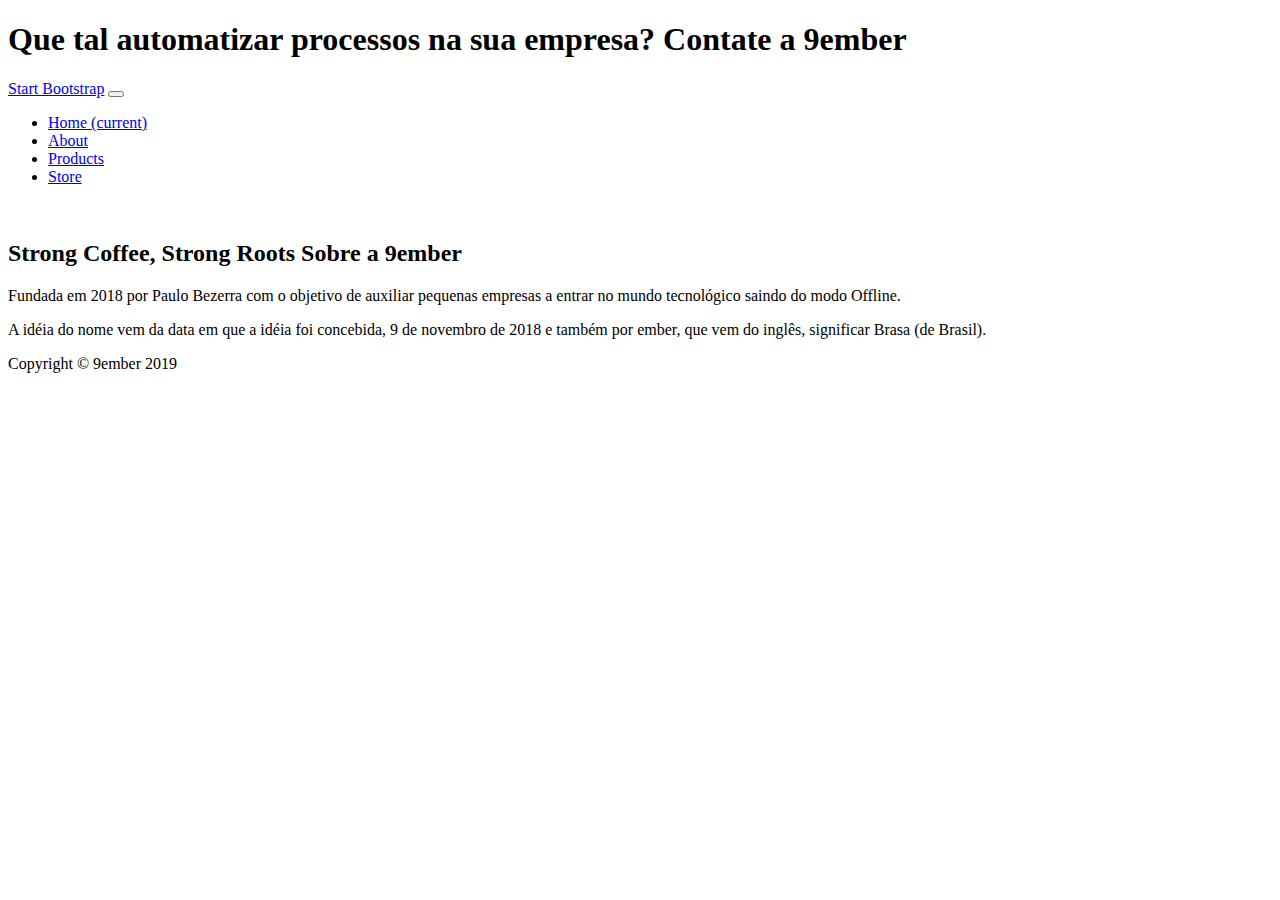
==== about.html @ 7a49e56b "primeiro commit" ====
<!DOCTYPE html>
<html lang="en">

  <head>

    <meta charset="utf-8">
    <meta name="viewport" content="width=device-width, initial-scale=1, shrink-to-fit=no">
    <meta name="description" content="">
    <meta name="author" content="">

    <title>9ember Sobre</title>

    <!-- Bootstrap core CSS -->
    <link href="vendor/bootstrap/css/bootstrap.min.css" rel="stylesheet">

    <!-- Custom fonts for this template -->
    <link href="https://fonts.googleapis.com/css?family=Raleway:100,100i,200,200i,300,300i,400,400i,500,500i,600,600i,700,700i,800,800i,900,900i" rel="stylesheet">
    <link href="https://fonts.googleapis.com/css?family=Lora:400,400i,700,700i" rel="stylesheet">

    <!-- Custom styles for this template -->
    <link href="css/business-casual.min.css" rel="stylesheet">

  </head>

  <body>

    <h1 class="site-heading text-center text-white d-none d-lg-block">
      <span class="site-heading-upper text-primary mb-3">Que tal automatizar processos na sua empresa?</span>
      <span class="site-heading-lower">Contate a 9ember</span>
    </h1>

    <!-- Navigation -->
    <nav class="navbar navbar-expand-lg navbar-dark py-lg-4" id="mainNav">
      <div class="container">
        <a class="navbar-brand text-uppercase text-expanded font-weight-bold d-lg-none" href="#">Start Bootstrap</a>
        <button class="navbar-toggler" type="button" data-toggle="collapse" data-target="#navbarResponsive" aria-controls="navbarResponsive" aria-expanded="false" aria-label="Toggle navigation">
          <span class="navbar-toggler-icon"></span>
        </button>
        <div class="collapse navbar-collapse" id="navbarResponsive">
          <ul class="navbar-nav mx-auto">
            <li class="nav-item px-lg-4">
              <a class="nav-link text-uppercase text-expanded" href="index.html">Home
                <span class="sr-only">(current)</span>
              </a>
            </li>
            <li class="nav-item active px-lg-4">
              <a class="nav-link text-uppercase text-expanded" href="about.html">About</a>
            </li>
            <li class="nav-item px-lg-4">
              <a class="nav-link text-uppercase text-expanded" href="products.html">Products</a>
            </li>
            <li class="nav-item px-lg-4">
              <a class="nav-link text-uppercase text-expanded" href="store.html">Store</a>
            </li>
          </ul>
        </div>
      </div>
    </nav>

    <section class="page-section about-heading">
      <div class="container">
        <img class="img-fluid rounded about-heading-img mb-3 mb-lg-0" src="img/about.jpg" alt="">
        <div class="about-heading-content">
          <div class="row">
            <div class="col-xl-9 col-lg-10 mx-auto">
              <div class="bg-faded rounded p-5">
                <h2 class="section-heading mb-4">
                  <span class="section-heading-upper">Strong Coffee, Strong Roots</span>
                  <span class="section-heading-lower">Sobre a 9ember</span>
                </h2>
                <p>Fundada em 2018 por Paulo Bezerra com o objetivo de auxiliar pequenas empresas a entrar no mundo tecnológico saindo do modo Offline.</p>
                <p class="mb-0">A idéia do nome vem da data em que a idéia foi concebida, 9 de novembro de 2018 e também por ember, que vem do inglês, significar Brasa (de Brasil).</p>
              </div>
            </div>
          </div>
        </div>
      </div>
    </section>

    <footer class="footer text-faded text-center py-5">
      <div class="container">
        <p class="m-0 small">Copyright &copy; 9ember 2019</p>
      </div>
    </footer>

    <!-- Bootstrap core JavaScript -->
    <script src="vendor/jquery/jquery.min.js"></script>
    <script src="vendor/bootstrap/js/bootstrap.bundle.min.js"></script>

  </body>

</html>
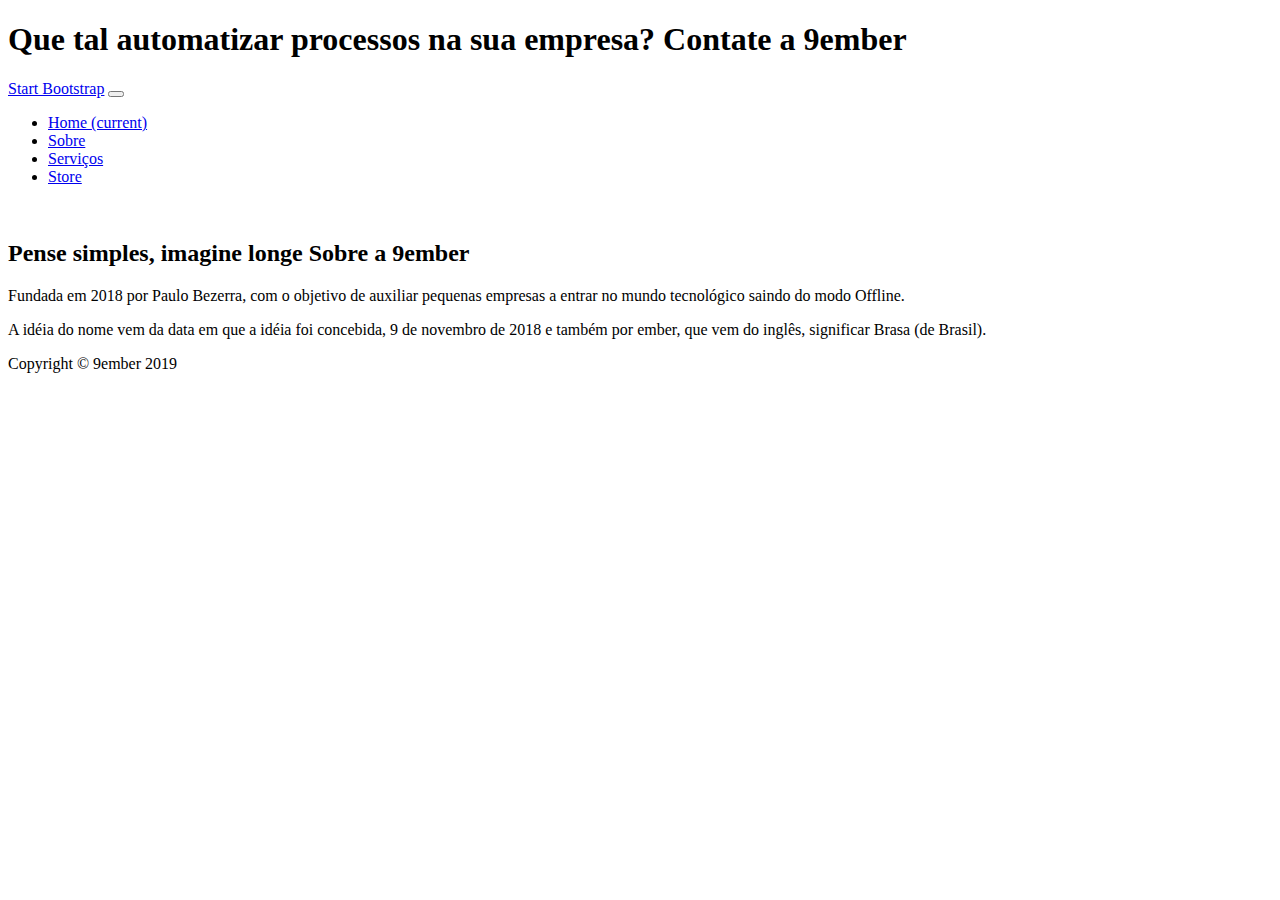
==== commit 658f57c8: "primeiro commit" ====
--- a/about.html
+++ b/about.html
@@ -44,10 +44,10 @@
               </a>
             </li>
             <li class="nav-item active px-lg-4">
-              <a class="nav-link text-uppercase text-expanded" href="about.html">About</a>
+              <a class="nav-link text-uppercase text-expanded" href="about.html">Sobre</a>
             </li>
             <li class="nav-item px-lg-4">
-              <a class="nav-link text-uppercase text-expanded" href="products.html">Products</a>
+              <a class="nav-link text-uppercase text-expanded" href="products.html">Serviços</a>
             </li>
             <li class="nav-item px-lg-4">
               <a class="nav-link text-uppercase text-expanded" href="store.html">Store</a>
@@ -65,10 +65,10 @@
             <div class="col-xl-9 col-lg-10 mx-auto">
               <div class="bg-faded rounded p-5">
                 <h2 class="section-heading mb-4">
-                  <span class="section-heading-upper">Strong Coffee, Strong Roots</span>
+                  <span class="section-heading-upper">Pense simples, imagine longe</span>
                   <span class="section-heading-lower">Sobre a 9ember</span>
                 </h2>
-                <p>Fundada em 2018 por Paulo Bezerra com o objetivo de auxiliar pequenas empresas a entrar no mundo tecnológico saindo do modo Offline.</p>
+                <p>Fundada em 2018 por Paulo Bezerra, com o objetivo de auxiliar pequenas empresas a entrar no mundo tecnológico saindo do modo Offline.</p>
                 <p class="mb-0">A idéia do nome vem da data em que a idéia foi concebida, 9 de novembro de 2018 e também por ember, que vem do inglês, significar Brasa (de Brasil).</p>
               </div>
             </div>
